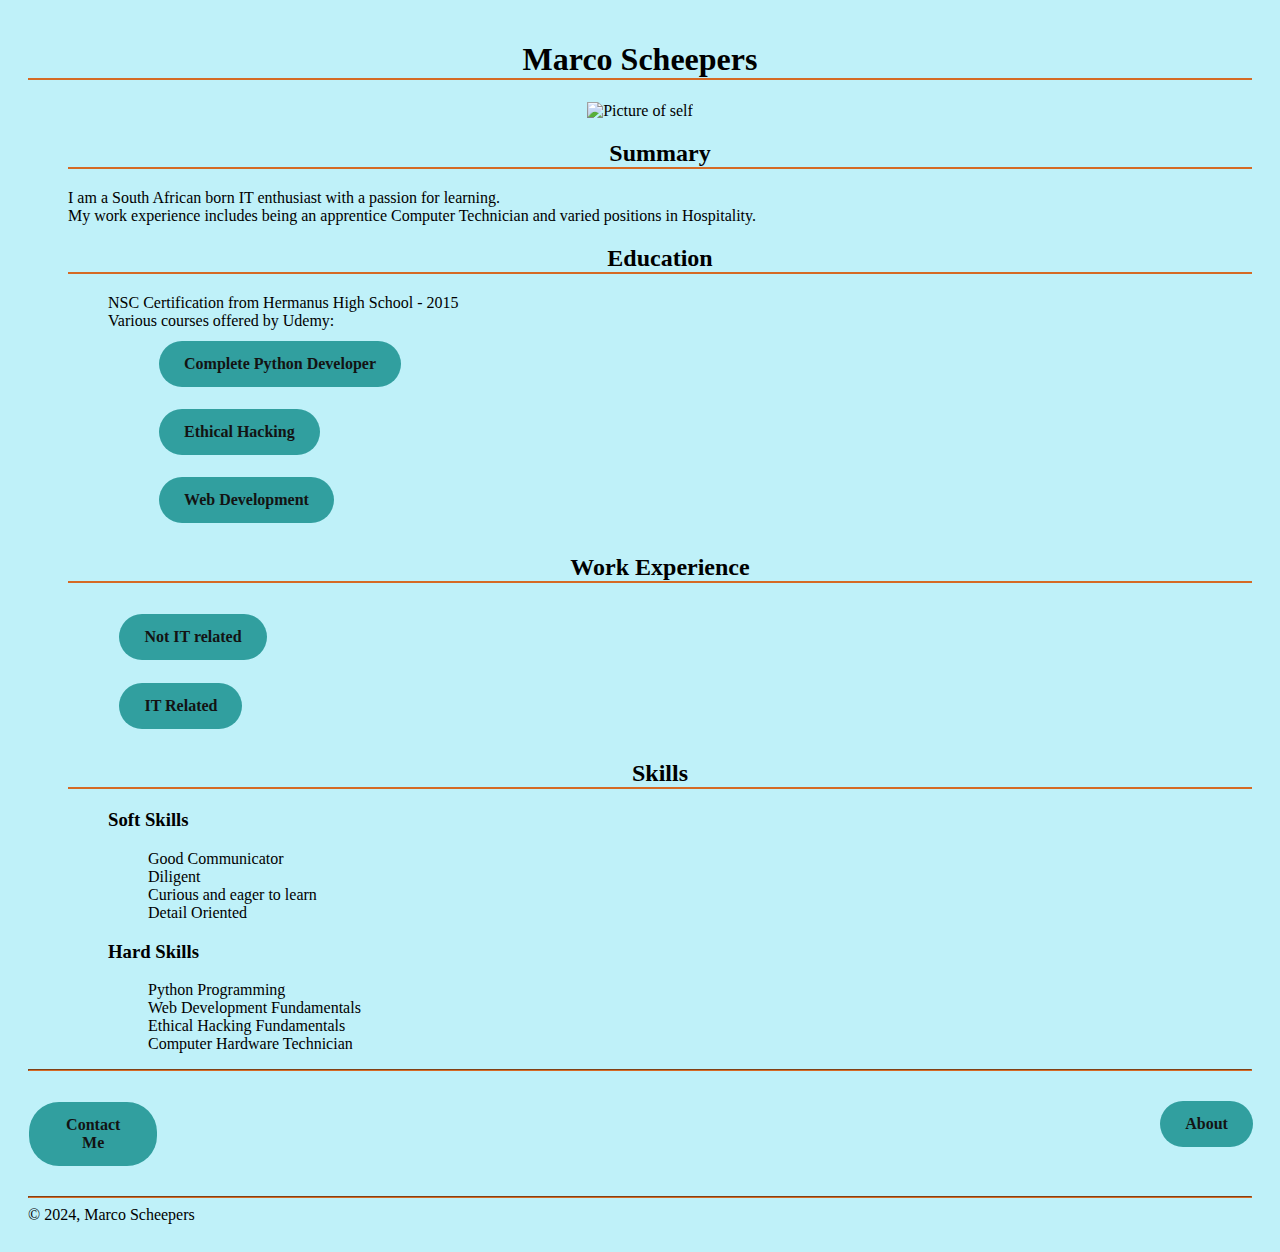
==== index.html @ da3cb843 "Add files via upload" ====
<!DOCTYPE html>
<html lang="en">
<head>
    <meta charset="UTF-8">
    <meta name="viewport" content="width=device-width, initial-scale=1.0">
    <link
        rel="stylesheet"
        href="styles.css"
    />
    <title>My Resume</title>
</head>
<body>
    <div class="header">
        <h1>Marco Scheepers</h1>
        <img src="./self_id.jpg" width="250" height="350" alt="Picture of self"/>
    </div>
    
    <div>
        <ul>
            <li><h2>Summary</h2></li>
                <p>I am a South African born IT enthusiast with a passion for learning.<br />
                    My work experience includes being an apprentice Computer Technician and varied positions in Hospitality.
                </p>
            <li><h2>Education</h2></li>
                <ul>
                    <li>NSC Certification from Hermanus High School - 2015</li>
                    <li>
                        Various courses offered by Udemy:
                        <ul>
                            <li><a href="https://www.udemy.com/course/complete-python-developer-zero-to-mastery" target="_blank">Complete Python Developer</a></li>
                            <li><a href="https://www.udemy.com/course/complete-ethical-hacking-bootcamp-zero-to-mastery" target="_blank">Ethical Hacking</a></li>
                            <li><a href="https://www.udemy.com/course/the-complete-web-development-bootcamp" target="_blank">Web Development</a></li>
                        </ul>
                    </li>
                </ul>
            <li class="work-links"><h2>Work Experience</h2></li>
                <ul>
                    <li><a href="./nonpc.html">Not IT related</a></li>
                    <li><a href="./pc.html">IT Related</a></li>
                </ul>
            <li><h2>Skills</h2></li>
                <ul>
                    <li><h3>Soft Skills</h3></li>
                        <ul>
                            <li>Good Communicator</li>
                            <li>Diligent</li>
                            <li>Curious and eager to learn</li>
                            <li>Detail Oriented</li>
                        </ul>
                    <li><h3>Hard Skills</h3></li>
                        <ul>
                            <li>Python Programming</li>
                            <li>Web Development Fundamentals</li>
                            <li>Ethical Hacking Fundamentals</li>
                            <li>Computer Hardware Technician</li>
                        </ul>
                </ul>        
        </ul>
    </div>
    

    <hr/>

    <div class="index-footer">
        <h4><a href="./contactme.html">Contact Me</a><br/></h4>
        <h4><a href="./about.html">About</a></h4>
    </div>
    

    <hr/>

</body>
<footer>&copy; 2024, Marco Scheepers</footer>
</html>
---- styles.css ----
html {
    box-sizing: border-box;
    background-color: #bff1f9;
    padding: 20px;
}

h1, h2 {
    text-align: center;
    font-weight: bold;
    border-bottom: 2px solid #d56a25;
}

hr {
    border-color: #d56a25;
}

.header {
    text-align: center;
    margin-left: auto;
    margin-right: auto;
}

.index-footer {
    display: flex;
    justify-content: space-between;
}

 a:link, a:visited {
    background-color: #319f9f;
    color: #131313;
    font-weight: bold;
    padding: 14px 25px;
    margin: 1%;
    text-align: center;
    text-decoration: none;
    display: inline-block;
    cursor: pointer;
    border-radius: 30px;
}

li {
    list-style: none;
}
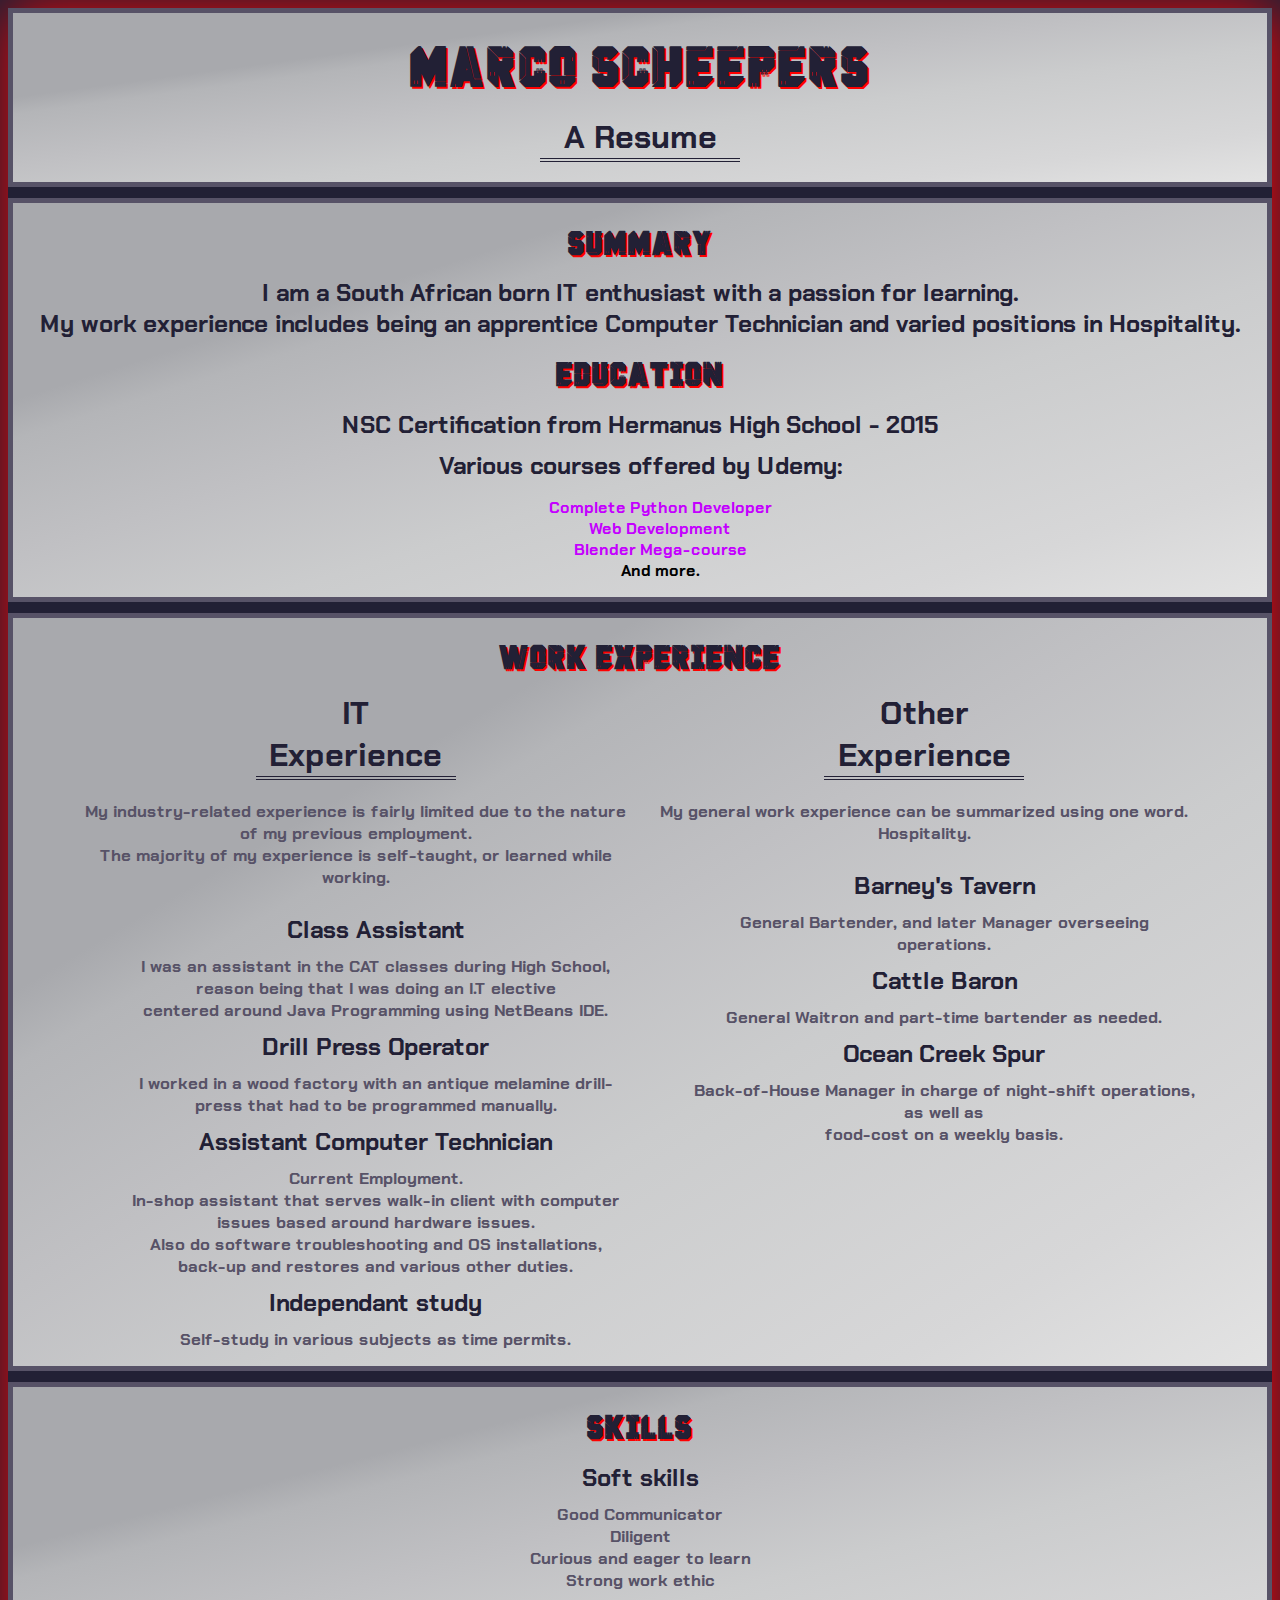
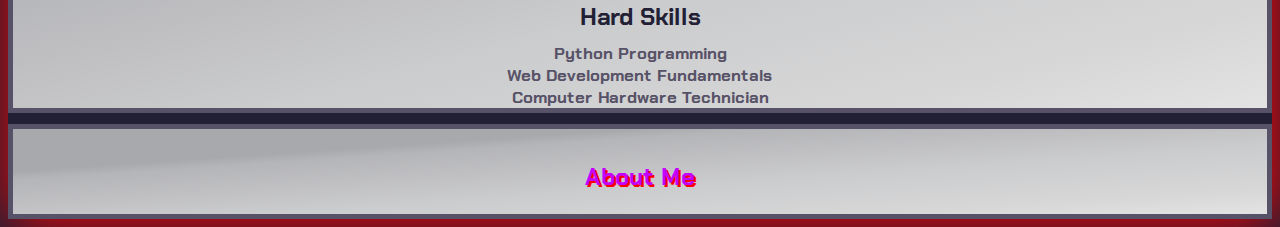
==== commit dc1c5dda: "Add files via upload" ====
--- a/index.html
+++ b/index.html
@@ -7,68 +7,121 @@
         rel="stylesheet"
         href="styles.css"
     />
+    <link rel="preconnect" href="https://fonts.googleapis.com">
+    <link rel="preconnect" href="https://fonts.gstatic.com" crossorigin>
+    <link href="https://fonts.googleapis.com/css2?family=Chakra+Petch:ital,wght@0,300;0,400;0,500;0,600;0,700;1,300;1,400;1,500;1,600;1,700&display=swap" rel="stylesheet">
     <title>My Resume</title>
 </head>
 <body>
-    <div class="header">
-        <h1>Marco Scheepers</h1>
-        <img src="./self_id.jpg" width="250" height="350" alt="Picture of self"/>
+    <div class="body-container" id="name-banner">
+        <div class="header">
+            <h1 class="title">Marco Scheepers</h1>
+            <h2 class="subtitle">A Resume</h2>
+        </div>
+
+        <div class="divider"></div>
+
+        <div class="header" id="intro-banner">
+            <h3 class="title">Summary</h3>
+            <p class="text">
+                I am a South African born IT enthusiast with a passion for learning.<br />
+                My work experience includes being an apprentice Computer Technician and varied positions in Hospitality.
+            </p>
+            <h3 class="title">Education</h3>
+            <p class="text">NSC Certification from Hermanus High School - 2015</p>
+            <p class="text">Various courses offered by Udemy:</p>
+            <ul>
+                <li><a href="https://www.udemy.com/course/complete-python-developer-zero-to-mastery" target="_blank">Complete Python Developer</a></li>
+                <li><a href="https://www.udemy.com/course/the-complete-web-development-bootcamp" target="_blank">Web Development</a></li>
+                <li><a href="https://www.udemy.com/course/complete-blender-megacourse-beginner-to-expert">Blender Mega-course</a></li>
+                <li>And more.</li>
+            </ul>
+        </div>
+
+        <div class="divider"></div>
+
+        <div class="header" id="work-banner">
+            <h3 class="title">Work Experience</h3>
+            <div class="experience IT">
+                <h2 class="subtitle">IT Experience</h2>
+                <p class="text small">
+                    My industry-related experience is fairly limited due to the nature of my previous
+                    employment. <br/> 
+                    The majority of my experience is self-taught, or learned while working.
+                </p>
+                <ul>
+                    <li class="text">Class Assistant</li>
+                        <p class="text small">I was an assistant in the CAT classes during High School, 
+                        reason being that I was doing an I.T elective <br/>
+                        centered around Java Programming using NetBeans IDE.
+                        </p>
+                    <li class="text">Drill Press Operator</li>
+                        <p class="text small">
+                            I worked in a wood factory with an antique melamine drill-press
+                            that had to be programmed manually.
+                        </p>
+                    <li class="text">Assistant Computer Technician</li>
+                        <p class="text small">
+                            Current Employment. <br/>
+                            In-shop assistant that serves walk-in client with computer issues based
+                            around hardware issues. <br/>
+                            Also do software troubleshooting and OS installations, back-up and restores
+                            and various other duties.
+                        </p>
+                    <li class="text">Independant study</li>
+                        <p class="text small">
+                            Self-study in various subjects as time permits.
+                        </p>
+                </ul>
+            </div>
+            <div class="experience Not">
+                <h2 class="subtitle">Other Experience</h2>
+                <p class="text small">
+                    My general work experience can be summarized using one word.<br/>
+                    Hospitality.
+                </p>
+                <ul>
+                    <li class="text">Barney's Tavern</li>
+                        <p class="text small">
+                            General Bartender, and later Manager overseeing operations.
+                        </p>
+                    <li class="text">Cattle Baron</li>
+                        <p class="text small">
+                            General Waitron and part-time bartender as needed.
+                        </p>
+                    <li class="text">Ocean Creek Spur</li>
+                        <p class="text small">
+                            Back-of-House Manager in charge of night-shift operations, as well
+                            as <br/>food-cost on a weekly basis.
+                        </p>
+                </ul>
+            </div>
+        </div>
+
+        <div class="divider"></div>
+
+        <div class="header" id="skills-banner">
+            <h3 class="title">Skills</h3>
+            <p class="text">Soft skills</p>
+            <ul class="text small">
+                <li>Good Communicator</li>
+                <li>Diligent</li>
+                <li>Curious and eager to learn</li>
+                <li>Strong work ethic</li>
+            </ul>
+            <p class="text">Hard Skills</p>
+            <ul class="text small">
+                <li>Python Programming</li>
+                <li>Web Development Fundamentals</li>
+                <li>Computer Hardware Technician</li>
+            </ul>
+        </div>
+
+        <div class="divider"></div>
+
+        <div class="header">
+            <h2 class="title about"><a href="./about.html" target="_blank">About Me</a></h2>
+        </div>
     </div>
-    
-    <div>
-        <ul>
-            <li><h2>Summary</h2></li>
-                <p>I am a South African born IT enthusiast with a passion for learning.<br />
-                    My work experience includes being an apprentice Computer Technician and varied positions in Hospitality.
-                </p>
-            <li><h2>Education</h2></li>
-                <ul>
-                    <li>NSC Certification from Hermanus High School - 2015</li>
-                    <li>
-                        Various courses offered by Udemy:
-                        <ul>
-                            <li><a href="https://www.udemy.com/course/complete-python-developer-zero-to-mastery" target="_blank">Complete Python Developer</a></li>
-                            <li><a href="https://www.udemy.com/course/complete-ethical-hacking-bootcamp-zero-to-mastery" target="_blank">Ethical Hacking</a></li>
-                            <li><a href="https://www.udemy.com/course/the-complete-web-development-bootcamp" target="_blank">Web Development</a></li>
-                        </ul>
-                    </li>
-                </ul>
-            <li class="work-links"><h2>Work Experience</h2></li>
-                <ul>
-                    <li><a href="./nonpc.html">Not IT related</a></li>
-                    <li><a href="./pc.html">IT Related</a></li>
-                </ul>
-            <li><h2>Skills</h2></li>
-                <ul>
-                    <li><h3>Soft Skills</h3></li>
-                        <ul>
-                            <li>Good Communicator</li>
-                            <li>Diligent</li>
-                            <li>Curious and eager to learn</li>
-                            <li>Detail Oriented</li>
-                        </ul>
-                    <li><h3>Hard Skills</h3></li>
-                        <ul>
-                            <li>Python Programming</li>
-                            <li>Web Development Fundamentals</li>
-                            <li>Ethical Hacking Fundamentals</li>
-                            <li>Computer Hardware Technician</li>
-                        </ul>
-                </ul>        
-        </ul>
-    </div>
-    
-
-    <hr/>
-
-    <div class="index-footer">
-        <h4><a href="./contactme.html">Contact Me</a><br/></h4>
-        <h4><a href="./about.html">About</a></h4>
-    </div>
-    
-
-    <hr/>
-
 </body>
-<footer>&copy; 2024, Marco Scheepers</footer>
 </html>--- a/styles.css
+++ b/styles.css
@@ -1,44 +1,139 @@
-html {
-    box-sizing: border-box;
-    background-color: #bff1f9;
-    padding: 20px;
+:root {
+    --lblue: #a0ffe3;
+    --green: #65dc98;
+    --lgrey: #8d8980;
+    --dgrey: #575267;
+    --dblue: #222035;
+    --silver1: #a8a9ad;
+    --silver2: #b4b5b8;
+    --silver3: #c0c0c3;
+    --silver4: #cbcccd;
+    --silver5: #d7d7d8;
+    --silver6: #e3e3e3;
 }
 
-h1, h2 {
+@font-face { font-family: glitchgoblin; src: url('../fonts/GlitchGoblin-2O87v.ttf'); } 
+@font-face { font-family: glitchcrafty; src: url('../fonts/Glitchcrafty-lgo4V.ttf'); } 
+@font-face { font-family: cyborgpunk; src: url('../fonts/Cyborg Punk.ttf'); } 
+
+
+
+body {
+    background-color: var(--dblue);
     text-align: center;
-    font-weight: bold;
-    border-bottom: 2px solid #d56a25;
+    box-shadow: 3px 3px 50px red;
+    animation: 10s ease-in-out 0s infinite rainbow;
 }
 
-hr {
-    border-color: #d56a25;
+@keyframes rainbow {
+    0%      {box-shadow: 3px 3px 40px red;}
+    12.5%   {box-shadow: 3px 3px 40px #ff00a8;}
+    25%     {box-shadow: 3px 3px 40px #c400ff;}
+    37.5%   {box-shadow: 3px 3px 40px #00d3ff;}
+    50%     {box-shadow: 3px 3px 40px #00ffaf;}
+    62.5%   {box-shadow: 3px 3px 40px #1aff00;}
+    75%     {box-shadow: 3px 3px 40px #dbff00;}
+    87.5%   {box-shadow: 3px 3px 40px #ffc000;}
+    100%    {box-shadow: 3px 3px 40px red;}
 }
 
 .header {
-    text-align: center;
-    margin-left: auto;
-    margin-right: auto;
+    padding-top: 5px;
 }
 
-.index-footer {
-    display: flex;
-    justify-content: space-between;
+.header, .second {
+    border: 5px solid var(--dgrey);
+    background-image: linear-gradient(
+        to bottom right,
+        var(--silver1) 25%,
+        var(--silver2) 30%,
+        var(--silver3) 45%,
+        var(--silver4) 60%,
+        var(--silver5) 85%,
+        var(--silver6) 100%
+        );
 }
 
- a:link, a:visited {
-    background-color: #319f9f;
-    color: #131313;
+.title {
+    font-family: cyborgpunk;
+    color: var(--dblue);
+    text-shadow: 2px 2px red;
+    animation: 10s ease-in-out 0s infinite rainbow2;
+}
+
+@keyframes rainbow2 {
+    0%      {text-shadow: 3px 3px 5px red;}
+    12.5%   {text-shadow: 3px 3px 5px #ff00a8;}
+    25%     {text-shadow: 3px 3px 5px #c400ff;}
+    37.5%   {text-shadow: 3px 3px 5px #00d3ff;}
+    50%     {text-shadow: 3px 3px 5px #00ffaf;}
+    62.5%   {text-shadow: 3px 3px 5px #1aff00;}
+    75%     {text-shadow: 3px 3px 5px #dbff00;}
+    87.5%   {text-shadow: 3px 3px 5px #ffc000;}
+    100%    {text-shadow: 3px 3px 5px red;}
+}
+
+.subtitle {
+    font-family: Chakra Petch;
+    color: var(--dblue);
+    font-weight: bolder;
+    font-size: xx-large;
+    border-bottom: 4px double var(--dblue);
+    width: 200px;
+    margin: auto;
+    margin-bottom: 20px;
+}
+
+.text {
+    font-family: Chakra Petch;
+    color: var(--dblue);
+    font-weight: bolder;
+    font-size: x-large;
+    padding: 10px;
+    width: auto;
+    margin: auto;
+    margin-top: -10px;
+    margin-bottom: -10px;
+}
+
+.small {
+    color: var(--dgrey);
     font-weight: bold;
-    padding: 14px 25px;
-    margin: 1%;
+    font-size: 105%;
+}
+
+.divider {
+    background-color: transparent;
+    color: transparent;
+    border: 3px solid;
+    height: 5px;
+    width: auto;
+}
+
+li {
+    list-style: none;
+    font-family: Chakra Petch;
+    font-weight: bold;
+}
+
+a:link, a:visited {
+    font-family: Chakra Petch;
+    color: #c400ff;
+    font-weight: bold;
     text-align: center;
     text-decoration: none;
     display: inline-block;
     cursor: pointer;
-    border-radius: 30px;
 }
 
-li {
-    list-style: none;
+.experience {
+    display: inline-table;
+    text-align: center;
+    width: 45%;
+    height: auto;
 }
 
+hr {
+    border-color: #222035;
+    margin: 10px;
+}